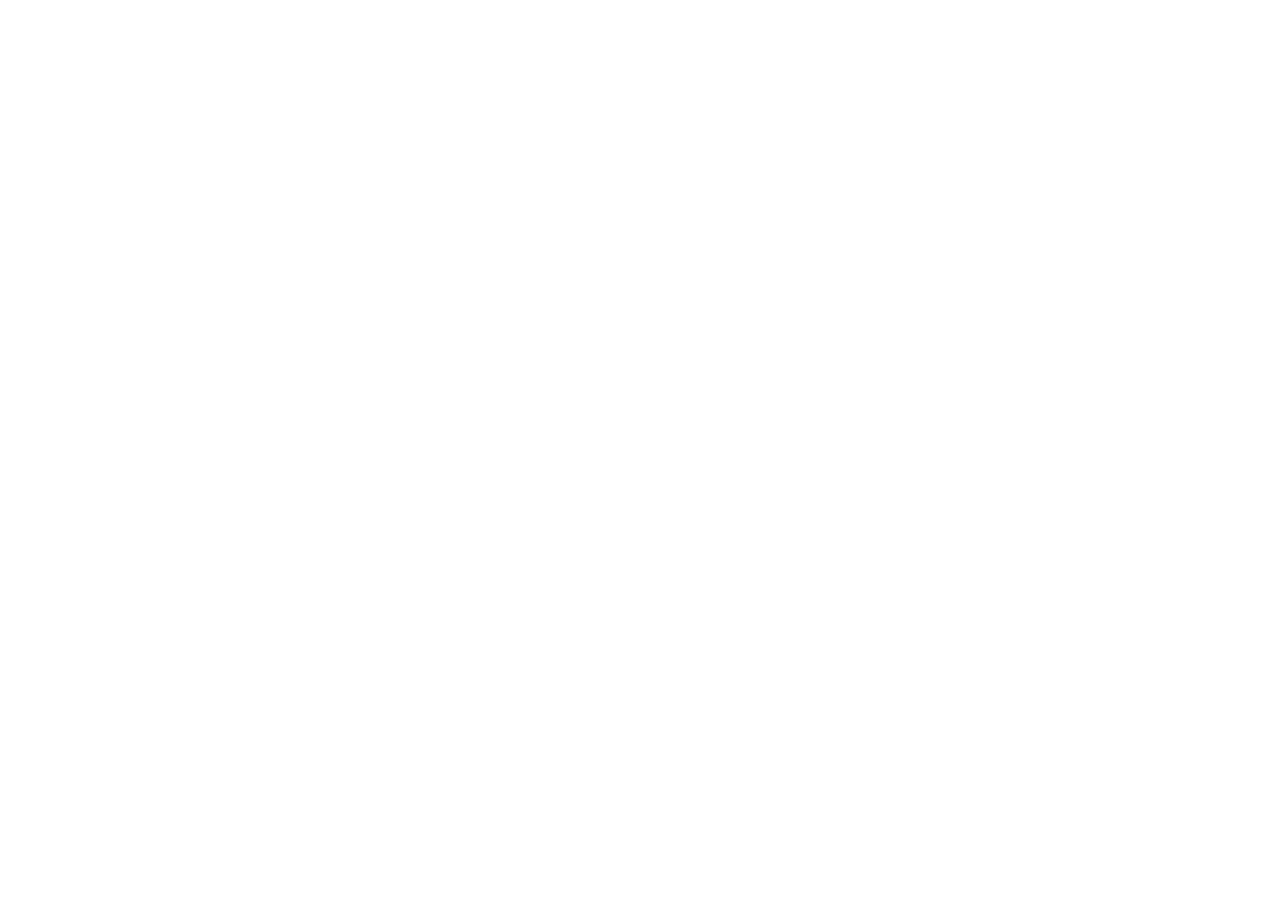
==== index.html @ 251ca39d "Class task" ====
<!DOCTYPE html>
<html lang="en">
<head>
    <meta charset="UTF-8">
    <meta name="viewport" content="width=device-width, initial-scale=1.0">
    <title>Document</title>
</head>
<body>
    

    <script src="script.js"></script>
</body>
</html>
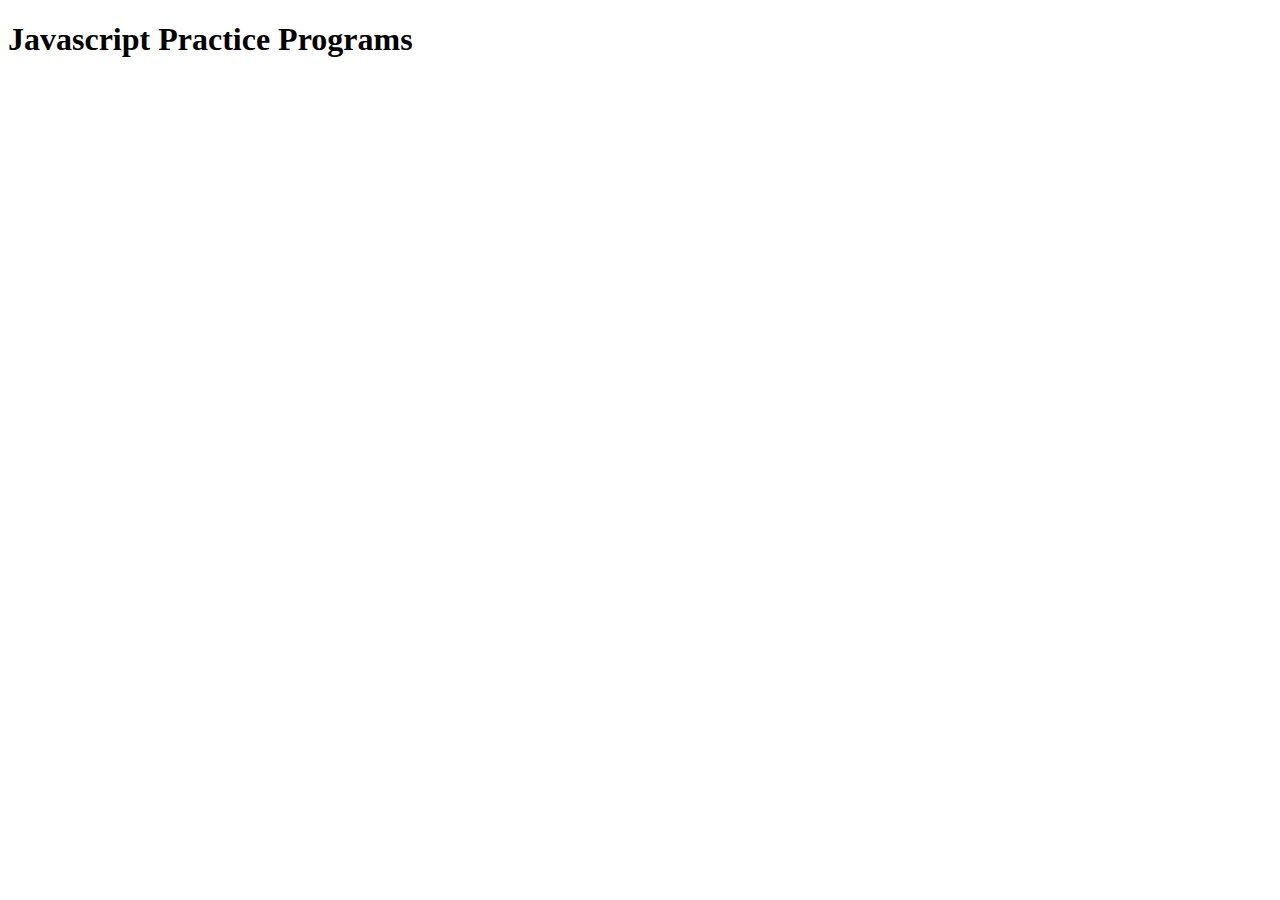
==== commit 173beec8: "learning JS" ====
--- a/index.html
+++ b/index.html
@@ -3,11 +3,11 @@
 <head>
     <meta charset="UTF-8">
     <meta name="viewport" content="width=device-width, initial-scale=1.0">
-    <title>Document</title>
+    <title>Javascript practice programs</title>
 </head>
 <body>
-    
+    <h1>Javascript Practice Programs</h1>
 
-    <script src="script.js"></script>
+<script src="script.js"></script>
 </body>
 </html>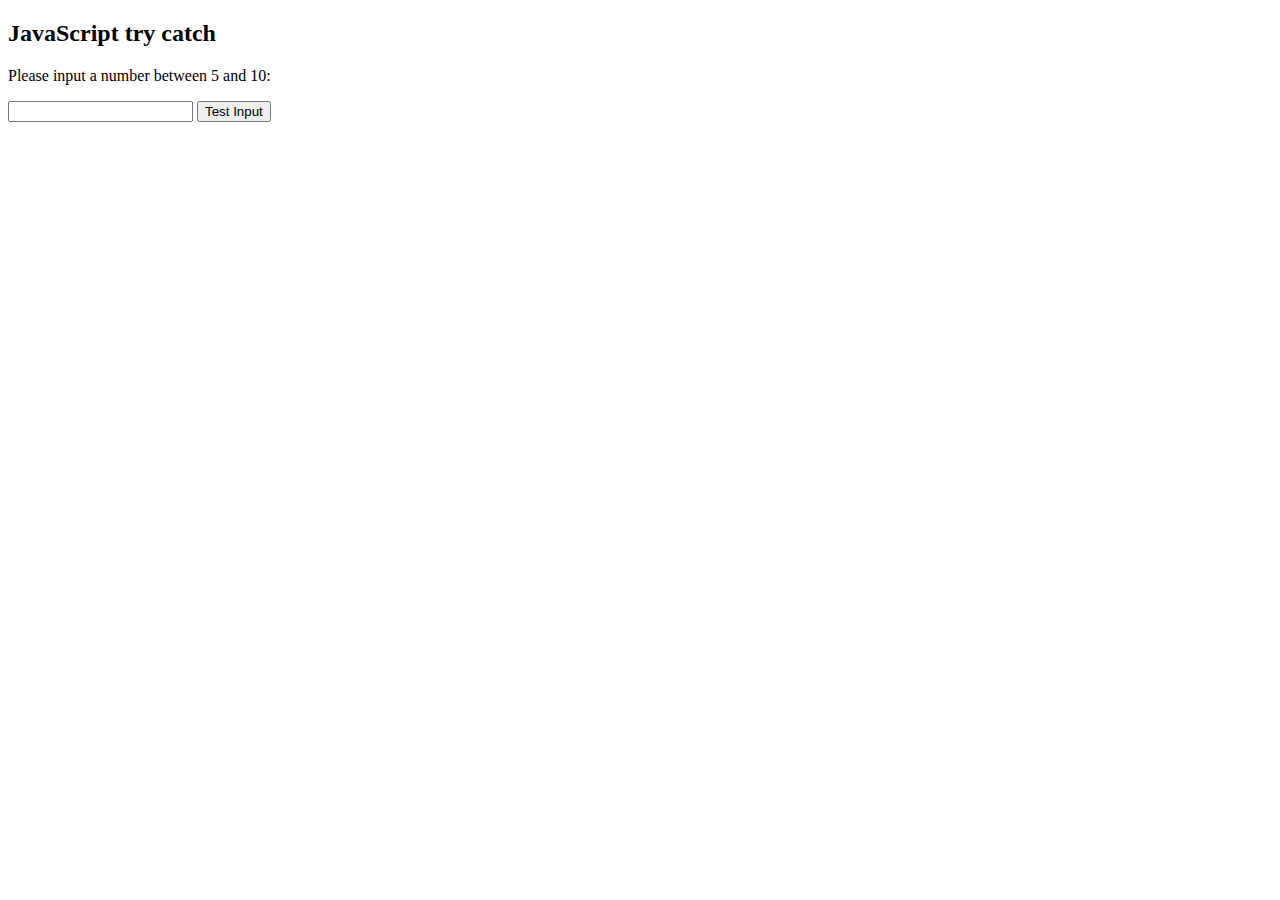
==== commit b593bc57: "Advance features learning" ====
--- a/index.html
+++ b/index.html
@@ -1,13 +1,43 @@
 <!DOCTYPE html>
-<html lang="en">
-<head>
-    <meta charset="UTF-8">
-    <meta name="viewport" content="width=device-width, initial-scale=1.0">
-    <title>Javascript practice programs</title>
-</head>
+<html>
 <body>
-    <h1>Javascript Practice Programs</h1>
 
-<script src="script.js"></script>
+<h2>JavaScript try catch</h2>
+
+<p>Please input a number between 5 and 10:</p>
+
+<input id="demo" type="text">
+<button type="button" onclick="myFunction()">Test Input</button>
+
+<p id="p1"></p>
+
+<script>
+
+    function myFunction() {
+      const message = document.getElementById("p1");
+      message.innerHTML = "";
+      let x = document.getElementById("demo").value;
+
+      try { 
+        if(x.trim() == "")  throw "is empty";
+        if(isNaN(x)) throw "is not a number";
+        x = Number(x);
+        if(x > 10)   throw "is too high";
+        if(x < 5)  throw "is too low";
+      }
+      catch(err) {
+        message.innerHTML = "Input " + err;
+      }
+      finally {
+        document.getElementById("demo").value = "";
+      }
+      
+    }
+
+    </script>
+
 </body>
-</html>+</html>
+
+
+
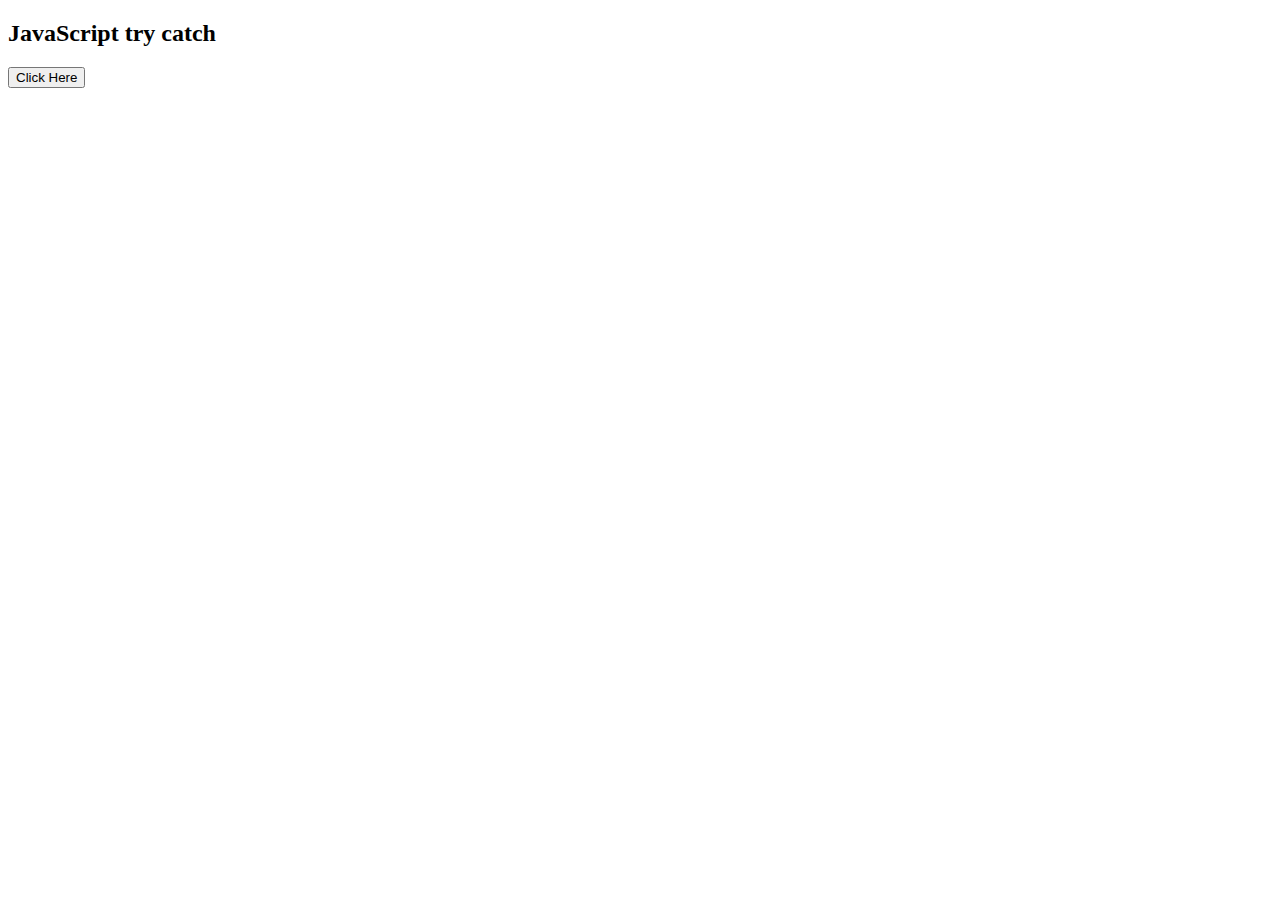
==== commit 05ea7782: "last lessons of basic JS" ====
--- a/index.html
+++ b/index.html
@@ -4,37 +4,22 @@
 
 <h2>JavaScript try catch</h2>
 
-<p>Please input a number between 5 and 10:</p>
+<button onclick="Result()">Click Here</button>
+<p id="demo"></p>
 
-<input id="demo" type="text">
-<button type="button" onclick="myFunction()">Test Input</button>
-
-<p id="p1"></p>
 
 <script>
+  function Result() {
+    var arr = [4, 6, 7, 9]
+    var arr2 = arr.map(test)
 
-    function myFunction() {
-      const message = document.getElementById("p1");
-      message.innerHTML = "";
-      let x = document.getElementById("demo").value;
+    function test(values) {
+      return values * 10
+    }
+    document.getElementById("demo").innerHTML = "New String: "+ arr2;
 
-      try { 
-        if(x.trim() == "")  throw "is empty";
-        if(isNaN(x)) throw "is not a number";
-        x = Number(x);
-        if(x > 10)   throw "is too high";
-        if(x < 5)  throw "is too low";
-      }
-      catch(err) {
-        message.innerHTML = "Input " + err;
-      }
-      finally {
-        document.getElementById("demo").value = "";
-      }
-      
-    }
-
-    </script>
+  }
+</script>
 
 </body>
 </html>
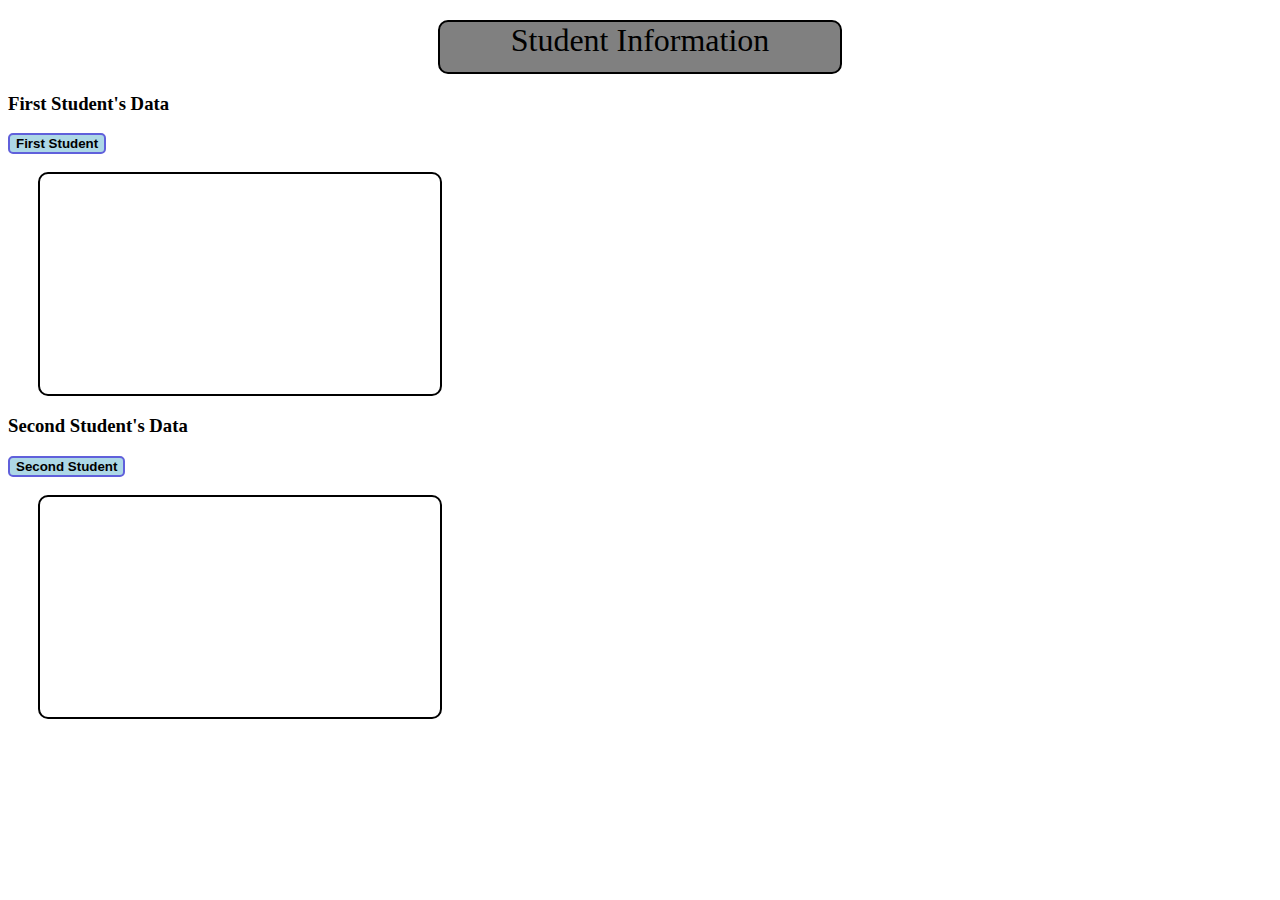
==== commit 73e2489d: "JS Basics done" ====
--- a/index.html
+++ b/index.html
@@ -1,26 +1,26 @@
 <!DOCTYPE html>
-<html>
+<html lang="en">
+<head>
+  <meta charset="UTF-8">
+  <meta name="viewport" content="width=device-width, initial-scale=1.0">
+  <title>Document</title>
+  <link rel="stylesheet" href="style1.css">
+</head>
+
 <body>
+<center>
+  <div>Student Information</div>
+</center>
+<h3>First Student's Data</h3>
+<button id="Student1data"><b>First Student</b></button>
+<p id="student1"></p>
 
-<h2>JavaScript try catch</h2>
-
-<button onclick="Result()">Click Here</button>
-<p id="demo"></p>
+<h3>Second Student's Data</h3>
+<button id="Student2data"><b>Second Student</b></button>
+<p id="student2"></p>
 
 
-<script>
-  function Result() {
-    var arr = [4, 6, 7, 9]
-    var arr2 = arr.map(test)
-
-    function test(values) {
-      return values * 10
-    }
-    document.getElementById("demo").innerHTML = "New String: "+ arr2;
-
-  }
-</script>
-
+<script src="std-Info.js"></script>
 </body>
 </html>
 
--- a/style1.css
+++ b/style1.css
@@ -0,0 +1,46 @@
+div{
+    width: 400px;
+    height: 50px;
+    background-color: gray;
+    border: 2px solid black;
+    border-radius: 10px;
+    text-align: center;
+    align-items: center;
+    margin-top: 20px;
+    margin-bottom: 10px;
+    justify-content: center;
+    font-family: Georgia, 'Times New Roman', Times, serif;
+    font-size: xx-large;
+    text-shadow: 2px;
+}
+
+
+button {
+    border: 2px solid rgb(96, 96, 219);
+    border-radius: 5px;
+    background-color: lightblue;
+    
+}
+
+button:hover {
+    background-color: lightgreen;
+    border: 2px solid rgb(47, 255, 75);    
+    box-shadow: inset;
+    font-size: large;
+}
+
+p {
+    font-family: Georgia, 'Times New Roman', Times, serif;
+    font-size: large;
+    transition: left 2s;
+    background-color: lightgreen lightgrey; 
+    text-shadow: 2px;
+    width: 400px;
+    height: 220px;
+    border: 2px solid black;
+    border-radius: 10px;
+    margin-left: 30px;
+    justify-content: center;
+    text-shadow: 3px red green;
+    color: rgb(15, 178, 215);
+}